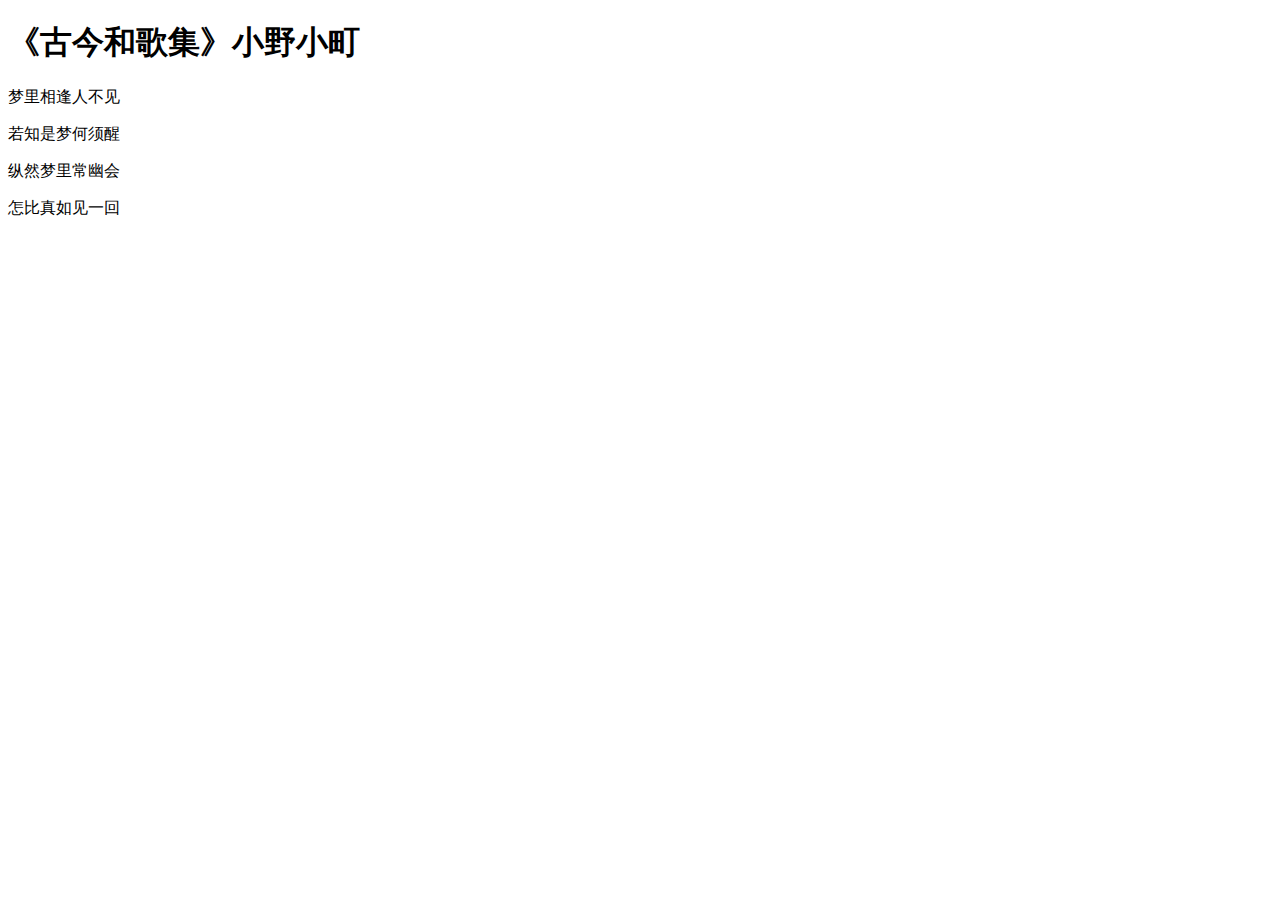
==== index.html @ 0b7e6cef "Update index.html" ====
<!DOCTYPE html>
<html lang="en">
<head>
    <meta charset="UTF-8">
    <title>Title</title>
</head>
<body>
<h1>《古今和歌集》小野小町</h1>
<p>梦里相逢人不见</p>
<p>若知是梦何须醒</p>
<p>纵然梦里常幽会</p>
<p>怎比真如见一回</p>
</body>
</html>
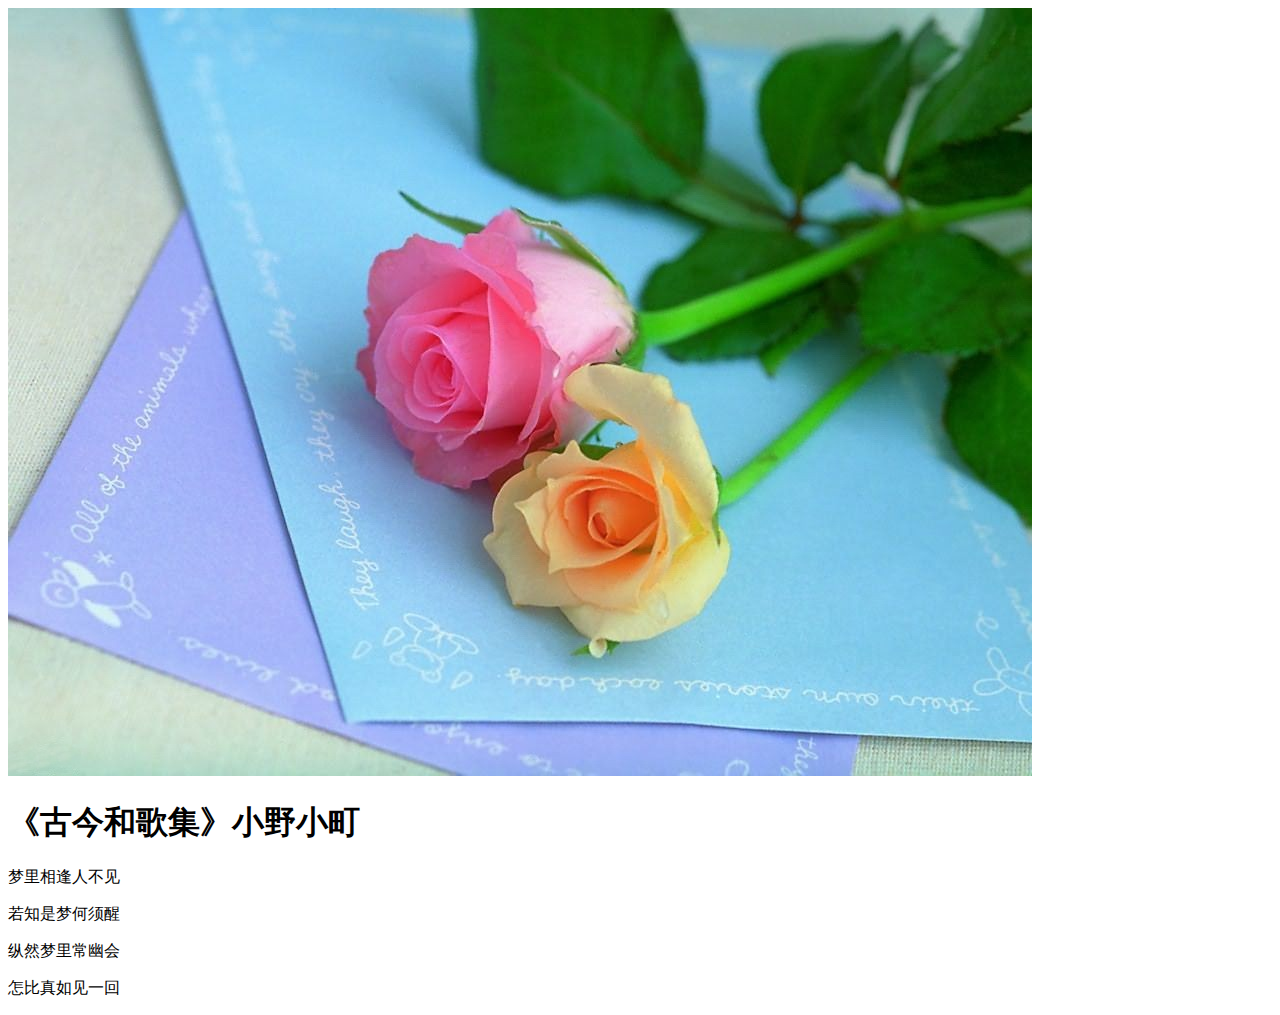
==== commit e0b8e7d9: "Update index.html" ====
--- a/index.html
+++ b/index.html
@@ -2,9 +2,10 @@
 <html lang="en">
 <head>
     <meta charset="UTF-8">
-    <title>Title</title>
+    <title>和歌一首</title>
 </head>
 <body>
+    <img src="3.jpg"/>
 <h1>《古今和歌集》小野小町</h1>
 <p>梦里相逢人不见</p>
 <p>若知是梦何须醒</p>
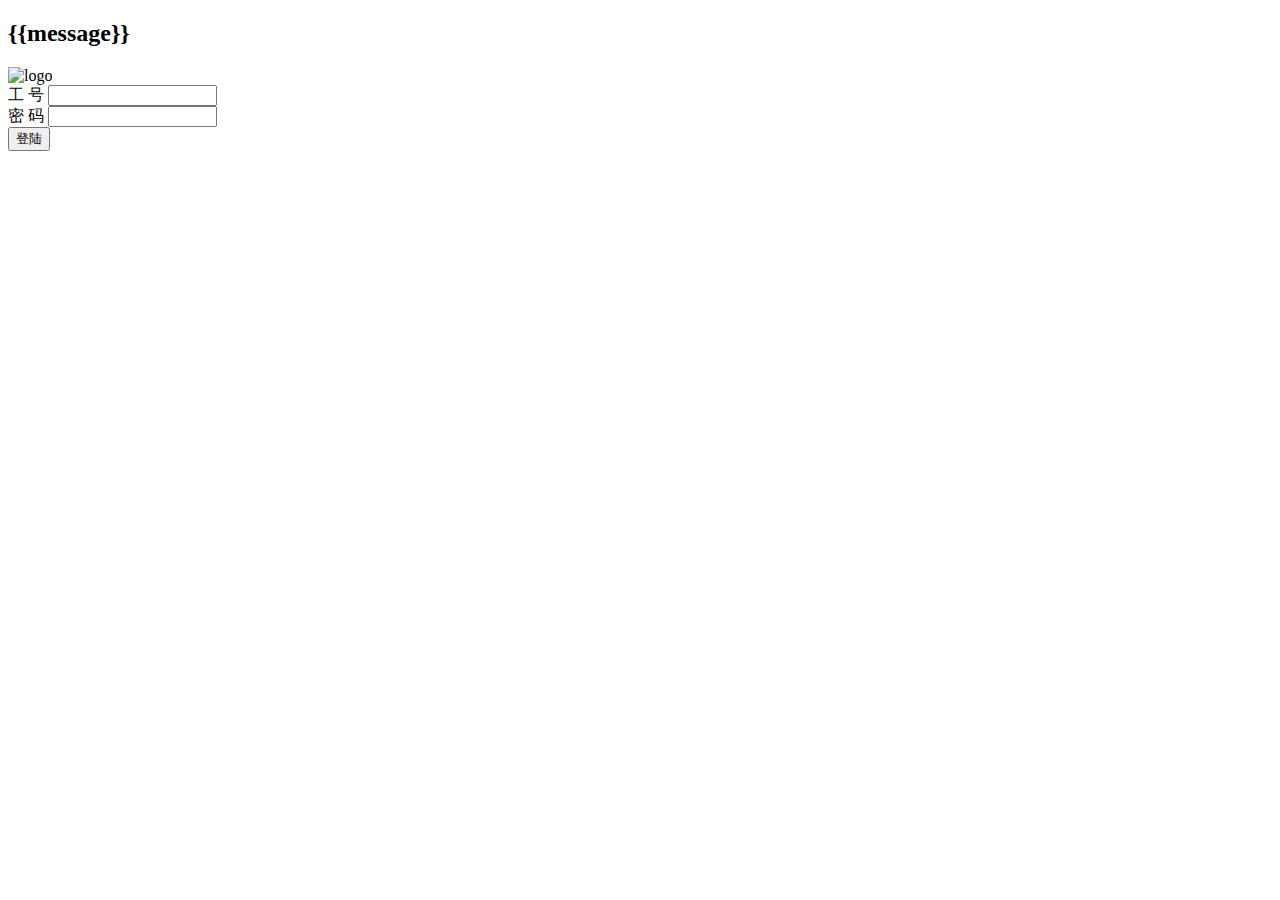
==== commit 1d3e892d: "Update index.html" ====
--- a/index.html
+++ b/index.html
@@ -1,15 +1,80 @@
 <!DOCTYPE html>
 <html lang="en">
 <head>
-    <meta charset="UTF-8">
-    <title>和歌一首</title>
+  <meta charset="UTF-8">
+  <title>欢迎使用工资管理系统</title>
+  <link href="./CSS/login.css" rel="stylesheet" type="text/css" />
 </head>
 <body>
-    <img src="3.jpg"/>
-<h1>《古今和歌集》小野小町</h1>
-<p>梦里相逢人不见</p>
-<p>若知是梦何须醒</p>
-<p>纵然梦里常幽会</p>
-<p>怎比真如见一回</p>
+
+
+<div id="app">
+  <h2>{{message}}</h2>
+</div>
+
+<script src="../js/vue.js"></script>
+<script>
+  const app=new Vue({
+    el:'#app',
+    data:{
+    },
+        methods:{
+    // keyDownEvent:function (evt){
+    //   var e = evt
+    //   if(e.keyCode==13 && canSubmit()){
+    //     submitForm(false,false)
+    //   }
+    // }
+  }
+  })
+</script>
+<div class="logo">
+  <img src="http://zny.msdi.cn/includes/msdi/images/logo.jpg" alt="logo">
+</div>
+
+
+
+
+
+<div class="banner_box">
+  <div class="land_box">
+    <div class="land_960">
+      <!-- 帐号 + 密码登录 -->
+      <div class="land">
+        <form id="loginFrm" name="loginFrm" method="post" target="_top">
+          <div class="land_padding">
+            <input type="hidden" name="userid" id="userid">
+            <input type="hidden" name="linkpage" id="linkpage" value="http://cms.msdi.cn/main/">
+            <div class="land_input_box">
+              <span>工 号</span>
+              <input name="userName" type="text" value="" size="18" tabindex="1">
+              <input name="j_username" id="j_username" type="hidden" value="">
+            </div>
+            <div class="land_input_box">
+              <span>密 码</span>
+              <input name="password" type="password" value="" size="18" tabindex="2">
+            </div>
+            <div class="center hidden" style="display: none;">
+              <span>注意</span> <b>大写键（CapsLock）可能被锁定</b>
+              <div class="clear"></div>
+            </div>
+<!--            <div class="autologin_choice"><input type="checkbox" id="ss" name="ss" value="1" tabindex="4"><span> 当前设备24小时内自动登录</span></div>-->
+            <button class="land_input_box_two center">
+              <a id="btn-submit"  class="land_input_box_two_input" onfocus="this.blur()" tabindex="5">登陆</a>
+            </button>
+          </div>
+        </form>
+      </div>
+    </div>
+  </div>
+</div>
+
+
+
+
+
+
+
+
 </body>
 </html>
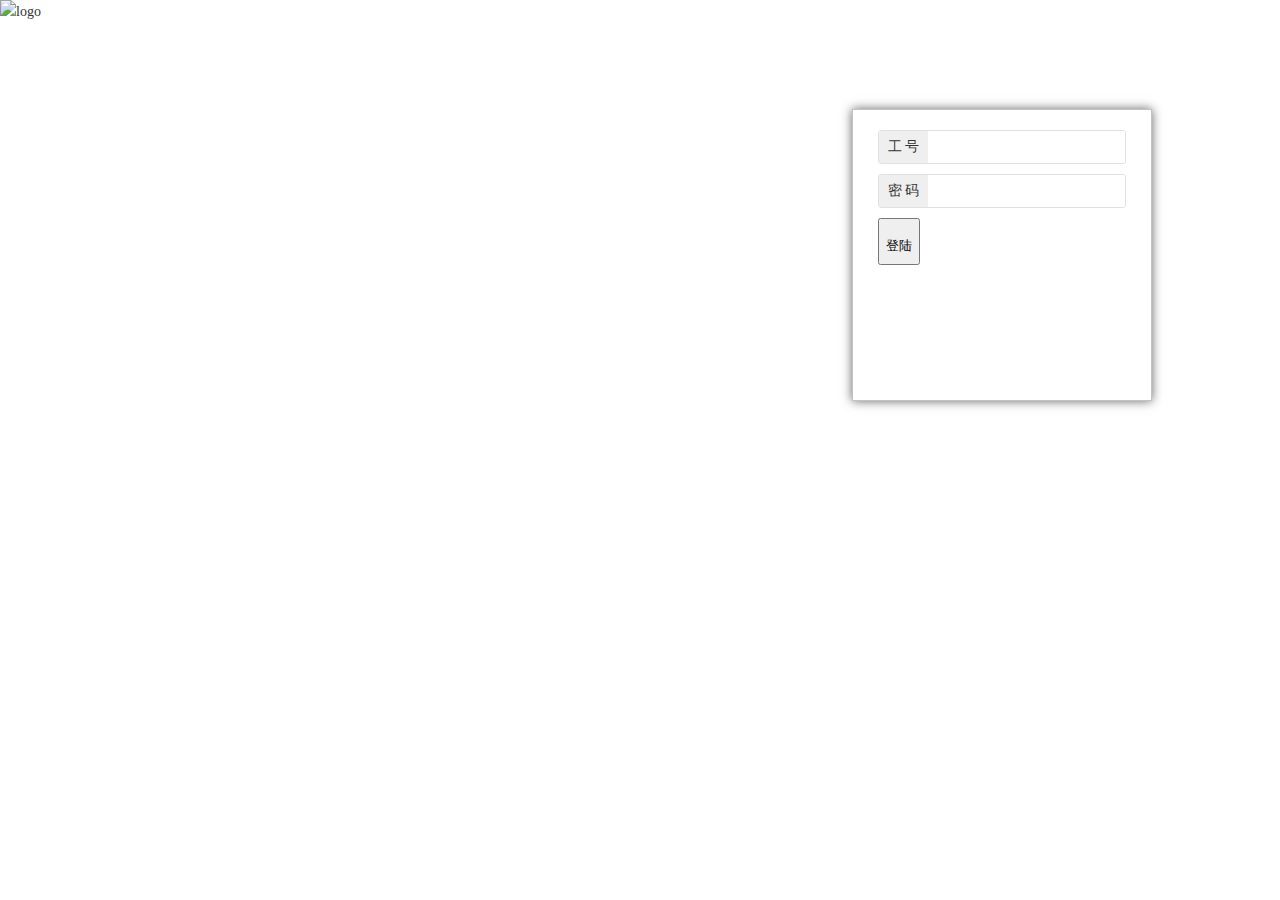
==== commit f2e7dc6a: "Update index.html" ====
--- a/index.html
+++ b/index.html
@@ -6,11 +6,6 @@
   <link href="./CSS/login.css" rel="stylesheet" type="text/css" />
 </head>
 <body>
-
-
-<div id="app">
-  <h2>{{message}}</h2>
-</div>
 
 <script src="../js/vue.js"></script>
 <script>
--- a/CSS/login.css
+++ b/CSS/login.css
@@ -0,0 +1,702 @@
+@charset "utf-8";
+
+input,select,button {
+    font-family: "Microsoft Yahei", "宋体", serif;
+}
+
+body {
+    background-color:white;
+    color: #333;
+    padding: 0;
+    font: 14px/24px "Microsoft Yahei";
+}
+
+a {
+    text-decoration: none;
+    color: #333333;
+}
+
+a:hover {
+    text-decoration: none;
+}
+
+ul,li {
+    list-style: none;
+}
+
+body,div,form,span,input,pre,p,h1,h2,h3,h4,h5,h6,dd,dt,dl,ul,li {
+    padding: 0;
+    margin: 0;
+    border: none;
+}
+
+img {
+    border: none;
+}
+
+.fl {
+    float: left;
+    _display: inline;
+}
+
+.fr {
+    float: right;
+    _display: inline;
+}
+
+.clear {
+    clear: both;
+    overflow: hidden;
+    width: 100%;
+    height: 0;
+}
+
+.total_box_width {
+    width: 960px;
+    margin: 0 auto;
+}
+
+html,body {
+    overflow: hidden;
+    height: 100%;
+}
+
+@media screen and (max-width:1024px) {
+    /*居中*/
+    .banner_box {
+        width: 100%;
+        height: 360px;
+        position: relative;
+    }
+
+    .land_box {
+        width: 100%;
+        margin: 0 auto;
+    }
+
+    /*中心内容*/
+    .land form {
+        margin: 0 auto;
+    }
+    .land_padding{
+        padding: 20px 25px 0 25px;
+    }
+    .land_input_box,.land_verification {
+        height: 32px;
+        line-height: 32px;
+        color: #333;
+        border: 1px solid #e0e0e0;
+        margin-bottom: 30px;
+        border-radius: 3px;
+        overflow:hidden;
+    }
+
+    .land_input_box span,.land_verification span {
+        display: block;
+        float: left;
+        width: 20%;
+        background: #efefef;
+        text-align: center;
+        height: 32px;
+        line-height: 32px;
+
+    }
+
+    .land_input_box input{
+        width: 75%;
+        padding-left: 5%;
+        height: 32px;
+        line-height: 32px;
+        border: none;
+    }
+    
+
+    .land_input_box_two_a {
+        /* display: block;
+        text-align: right; */
+        padding-left: 5%;
+        color: #08C;
+        text-decoration: underline;
+        line-height: 32px;
+    }
+
+    .land_box form p {
+        line-height: 24px;
+        padding-top: 5px;
+        color: #999;
+        font-size: 12px;
+        text-align: center;
+    }
+
+    .callbacks_container,.land_box h3 {
+        display: none;
+    }
+
+    /*登陆错误提示*/
+    .login_prompt {
+        width: 85%;
+        border: 1px solid #f00;
+        padding: 2%;
+        line-height: 15px;
+        margin: 20px auto 0 auto;
+        border-radius: 3px;
+    }
+
+
+    .login_prompt span a {
+        color: #08c;
+    }
+    /*验证码样式*/
+    .land_verification input{
+        height: 32px;
+        line-height: 32px;
+        color: #333;
+        border:none;
+        padding-left:5%;
+        width:45%;
+        float:left;
+    }
+    .land_verification img{
+        display:block;
+        float:left;
+        width:30%;
+        height:32px;
+    }
+
+
+}
+
+@media screen and (min-width:1024px) {
+    /*居中*/
+    #main {
+        width: 100%;
+        margin: 100px auto 0;
+    }
+
+    .banner_box {
+        width: 100%;
+        height: 450px;
+        position: relative;
+    }
+
+    .land_box {
+        position: absolute;
+        z-index: 99;
+        top: 40px;
+        width: 100%;
+        left: 0;
+    }
+    /*图片切换代码*/
+    /* rslides */
+    .rslides {
+        position: relative;
+        list-style: none;
+        overflow: hidden;
+        width: 100%;
+        padding: 0;
+        margin: 0;
+    }
+
+    .rslides li {
+        -webkit-backface-visibility: hidden;
+        position: absolute;
+        display: none;
+        width: 100%;
+        left: 0;
+        top: 0;
+    }
+
+    .rslides li:first-child {
+        position: relative;
+        display: block;
+        float: left;
+    }
+
+    .rslides img {
+        display: block;
+        height: auto;
+        float: left;
+        width: 100%;
+        border: 0;
+    }
+    /*pager*/
+    .callbacks_tabs.callbacks1_tabs {
+        position: relative;
+        z-index: 100;
+        margin: -40px auto 0 auto;
+        width: 960px;
+    }
+
+
+    .callbacks_tabs.callbacks1_tabs li a {
+        display: inline-block;
+        width: 10px;
+        height: 10px;
+        line-height: 10px;
+        text-align: center;
+        position: absolute;
+        left: 0;
+        z-index: 10;
+        color: #fff;
+        color: transparent;
+        font-size: 6px;
+    }
+
+
+    /* Callback example */
+    .callbacks_container {
+        margin-bottom: 2px;
+        position: relative;
+        width: 100%;
+        max-width: 100%;
+        text-align: center;
+    }
+
+    .callbacks {
+        position: relative;
+        list-style: none;
+        overflow: hidden;
+        width: 100%;
+        padding: 0;
+        margin: 0;
+    }
+
+    .callbacks li {
+        position: absolute;
+        width: 100%;
+        left: 0;
+        top: 0;
+    }
+
+    .callbacks img {
+        display: block;
+        position: relative;
+        z-index: 1;
+        height: auto;
+        width: 100%;
+        height: 450px;
+        border: 0;
+    }
+
+    .callbacks .caption {
+        display: block;
+        position: absolute;
+        z-index: 2;
+        font-size: 20px;
+        text-shadow: none;
+        color: #fff;
+        background: #000;
+        background: rgba(0,0,0, .8);
+        left: 0;
+        right: 0;
+        bottom: 0;
+        padding: 10px 20px;
+        margin: 0;
+        max-width: none;
+    }
+
+    .callbacks_nav {
+        display: none;
+    }
+
+    /*登陆框样式*/
+    .land_960 {
+        width: 1024px;
+        margin: 0 auto;
+    }
+
+    .land {
+        margin-top:45px;
+        /* margin-right: 18px; */
+        padding-bottom:30px;
+        display: inline;
+        float: right;
+        width: 298px;
+        height:260px;
+        border: 1px solid #c2c2c2;
+        background: #fff;
+        -webkit-box-shadow: #666 0 0 10px;
+        -moz-box-shadow: #666 0 0 10px;
+        box-shadow: #666 0 0 10px;
+        position: relative;
+    }
+
+
+
+    .land form {
+        margin: 0 auto;
+
+    }
+    .land_padding{
+        padding: 20px 25px 0 25px;
+    }
+    .land_input_box,.land_verification{
+        height: 32px;
+        line-height: 32px;
+        color: #333;
+        border: 1px solid #e0e0e0;
+        margin-bottom: 10px;
+        border-radius: 3px;
+        overflow:hidden;
+    }
+
+    .land_input_box span,.land_verification span{
+        display: block;
+        float: left;
+        width: 20%;
+        background: #efefef;
+        text-align: center;
+        height: 32px;
+        line-height: 32px;
+    }
+
+    .land_input_box input {
+        width: 75%;
+        padding-left: 5%;
+        height: 32px;
+        line-height: 32px;
+        border: none;
+    }
+
+    .land_input_box_two {
+        padding-top: 10px;
+        /* padding-left: 50px; */
+    }
+    .land_input_box_two p{
+        font-weight: bold;
+    }
+
+    /*登陆*/
+    .land_input_box_two_input {
+        width: 48%;
+        /*background: #fff;*/
+        height: 32px;
+        line-height: 32px;
+        text-align: center;
+        color: black;
+        /*font-size: 16px;*/
+        /*border-radius: 15px;*/
+        cursor: pointer;
+        /*cursor规则是设定网页浏览时用户鼠标指针的样式，也就是鼠标的图形形状*/
+        /*cursor：pointer设定鼠标的形状为一只伸出食指的手，这也是绝大多数浏览器里面鼠标停留在网页链接上方时候的样式*/
+        /*display: inline-block;*/
+    }
+
+    .land_input_box_two_a {
+        /* display: block;
+        float: left; */
+        padding-left: 2%;
+        color: #08C;
+        text-decoration: underline;
+        line-height: 32px;
+        cursor:pointer;
+    }
+
+
+    /*登陆错误提示*/
+    .login_prompt {
+        width: 279px;
+        background-color: #efefef;
+        padding: 3% 10px;
+        line-height: 15px;
+        margin-top:10px;
+        position: absolute;
+        left: 0;
+        z-index: 99;
+    }
+
+
+
+    .login_prompt span a {
+        color: #08c;
+    }
+    /*验证码样式*/
+    .land_verification input{
+        height: 32px;
+        line-height: 32px;
+        color: #333;
+        border:none;
+        padding-left:5%;
+        width:45%;
+        float:left;
+    }
+    .land_verification img{
+        display:block;
+        float:left;
+        width:30%;
+        height:32px;
+    }
+}
+
+/*头部第一块logo*/
+@media screen and (max-width:1024px) {
+    .header .logo,.header ul,.header .msdi {
+        display: none;
+    }
+
+    .header {
+        width: 100%;
+        padding: 10px 0 30px 0;
+    }
+
+    .header .logo-min {
+        padding: 10px 5px;
+        width: 480px;
+        margin: 0 auto;
+    }
+
+    .header .logo-min img {
+        display: block;
+        float: left;
+        width: 195px;
+        border-right: 2px solid #585858;
+        padding-right: 10px;
+        margin-right: 10px;
+    }
+
+    .header .logo-min span {
+        float: left;
+        display: block;
+        line-height: 46px;
+        color: #585858;
+        font-size: 30px;
+        font-weight: normal;
+        overflow: hidden;
+        padding-left: 20px;
+    }
+}
+
+@media screen and (min-width:1024px) {
+    .header_app {
+        display: none;
+    }
+
+    .header {
+        width: 1024px;
+        margin: 0 auto;
+        padding: 10px 0 30px 0;
+    }
+
+    .header .logo {
+        width: 50%;
+        float: left;
+        overflow: hidden;
+    }
+
+    .header .logo-min {
+        display: none;
+    }
+
+    .header .logo img {
+        display: block;
+        float: left;
+        width: 195px;
+        border-right: 2px solid #585858;
+        padding-right: 10px;
+        margin-right: 10px;
+    }
+
+    .header .logo span {
+        float: left;
+        display: block;
+        line-height: 46px;
+        font-size: 28px;
+        color: #585858;
+        font-weight: normal;
+        overflow: hidden;
+        padding-left: 20px;
+    }
+
+    .header .msdi {
+        width: 50%;
+        float: right;
+        overflow: hidden;
+    }
+    .header .msdi img{
+        width: 390px;
+        float: right;
+    }
+}
+
+/*bottom*/
+@media screen and (max-width:1024px) {
+    .footer {
+        width: 96%;
+        padding: 2%;
+        background: #f7f7f7;
+        position: fixed;
+        bottom: 0;
+    }
+
+    .footer .left em {
+        font-style: normal;
+    }
+
+    .footer .left em p {
+        color: #999;
+        font-weight: normal;
+        font-size: 12px;
+        line-height: 18px;
+        display: block;
+        text-align: center;
+    }
+
+    .footer .left span , .footer .footer-link {
+        display: none;
+    }
+}
+
+@media screen and (min-width:1024px) {
+    .footer {
+        width: 100%;
+        background: #f7f7f7;
+        padding: 10px 0;
+    }
+
+    .footer .left {
+        width: 980px;
+        margin: 0 auto;
+        color: #999;
+        font-weight: normal;
+        font-size: 12px;
+    }
+
+    .footer .left em {
+        font-style: normal;
+        line-height: 24px;
+        display: block;
+        float: left;
+    }
+
+    .footer .left span {
+        /*float: right;*/
+        text-align: right;
+        line-height: 36px;
+    }
+
+    .footer .footer-link{
+        float: right;
+    }
+
+    .footer .footer-link ul {
+        float: left;
+        overflow: hidden;
+    }
+
+    .footer .footer-link ul li {
+        float: left;
+        font-size: 12px;
+        color: #e0e0e0;
+    }
+
+    .footer .footer-link ul li a {
+        color: #08C;
+    }
+
+    .footer .footer-link ul li a:hover {
+        text-decoration: underline;
+    }
+
+    .footer .footer-link ul li em {
+        font-style: normal;
+        padding: 0 5px;
+    }
+}
+
+
+.hidden {
+    display: none;
+}
+
+.center {
+    text-align: center;
+}
+
+.relative{
+    position: relative;
+}
+
+a.disabled {
+    cursor: not-allowed;
+    opacity: .65;
+    background: gray;
+}
+
+.autologin_choice {
+    font-size: 14px;
+    position: relative;
+    padding: 0 0 10px 0;
+}
+
+/* person head img*/
+.pfs {
+    height: 88px;
+    width: 88px;
+    padding: 1px;
+    margin-top: 3px;
+    margin-right: 5px;
+    border: 1px solid #ccc;
+}
+
+.imgbg {
+    overflow: hidden;
+}
+
+.errorfield, .errorfield a {
+    text-align: left;
+    font-size: 9pt;
+    font-weight: bold;
+    line-height: 24px;
+    color: #F85D00;
+}
+
+
+
+.land .title {
+    height: 45px;
+    border-bottom-width: 2px;
+    border-bottom-style: solid;
+    border-bottom-color: #dedede;
+    background-color: #f9f9f9;
+}
+
+.land .title a {
+    height: 33px;
+    line-height: 33px;
+    color: #888888;
+    text-align: center;
+    font-size: 15px;
+    display: block;
+    float: left;
+    font-weight: bold;
+    padding-right: 15px;
+    padding-left: 15px;
+    margin-right: 4px;
+    border-top: 2px solid #dedede;
+    border-right: 2px solid #dedede;
+    border-left: 2px solid #dedede;
+    margin-top: 10px;
+    background-color: #f8f8f8;
+    cursor:pointer;
+}
+
+.land .title a:hover {
+    text-decoration: none;
+}
+
+.land .title a.def {
+    color: #0981d7;
+    line-height: 45px;
+    height: 45px;
+    margin-top: 0;
+    background-color: #FFF;
+    cursor: default;
+}
+
+select {
+    width: 80%;
+    padding-left: 5%;
+    height: 32px;
+    line-height: 32px;
+    border: none;
+}
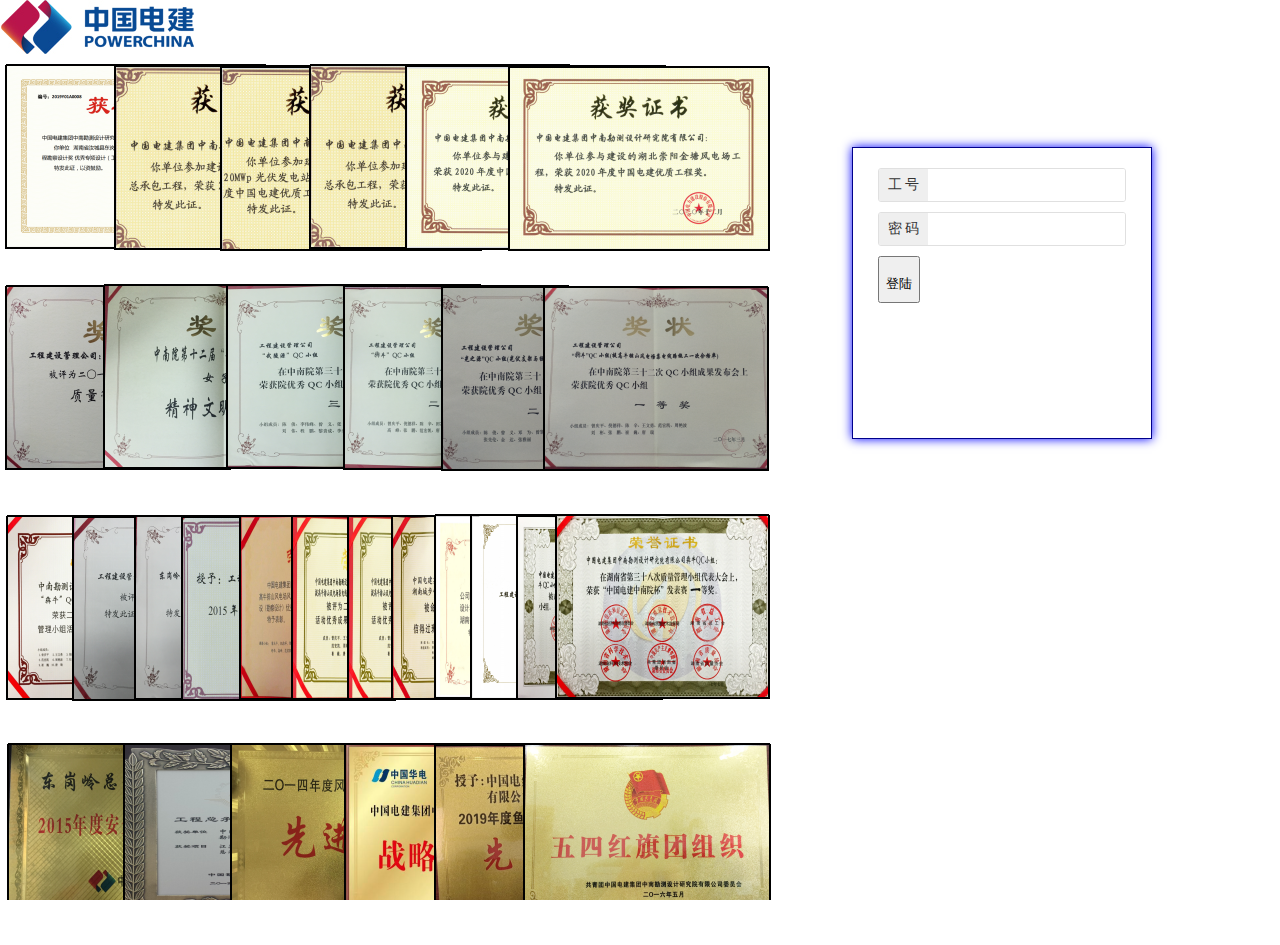
==== commit 895f0b83: "Rename index to index.html" ====
--- a/index.html
+++ b/index.html
@@ -4,34 +4,28 @@
   <meta charset="UTF-8">
   <title>欢迎使用工资管理系统</title>
   <link href="./CSS/login.css" rel="stylesheet" type="text/css" />
+  <meta name="viewport" content="width=device-width,initial-scale=1.0,maximum-scale=1.0,user-scalable=no"><!--布局不变的方法？-->
 </head>
 <body>
 
-<script src="../js/vue.js"></script>
-<script>
-  const app=new Vue({
-    el:'#app',
-    data:{
-    },
-        methods:{
-    // keyDownEvent:function (evt){
-    //   var e = evt
-    //   if(e.keyCode==13 && canSubmit()){
-    //     submitForm(false,false)
-    //   }
-    // }
-  }
-  })
+
 </script>
 <div class="logo">
-  <img src="http://zny.msdi.cn/includes/msdi/images/logo.jpg" alt="logo">
+  <img src="./images/logo.jpg" alt="logo">
 </div>
 
 
 
 
 
+
 <div class="banner_box">
+
+  <div id="wallpapers" >
+    <img src="./images/backimage.png" >
+  </div>
+
+
   <div class="land_box">
     <div class="land_960">
       <!-- 帐号 + 密码登录 -->
--- a/CSS/login.css
+++ b/CSS/login.css
@@ -123,7 +123,7 @@
     .land_box form p {
         line-height: 24px;
         padding-top: 5px;
-        color: #999;
+        color: blue;
         font-size: 12px;
         text-align: center;
     }
@@ -313,11 +313,11 @@
         float: right;
         width: 298px;
         height:260px;
-        border: 1px solid #c2c2c2;
+        border: 1px solid darkblue;
         background: #fff;
-        -webkit-box-shadow: #666 0 0 10px;
-        -moz-box-shadow: #666 0 0 10px;
-        box-shadow: #666 0 0 10px;
+        -webkit-box-shadow: blue 0 0 10px;
+        -moz-box-shadow: blue 0 0 10px;
+        box-shadow: blue 0 0 10px;
         position: relative;
     }
 
